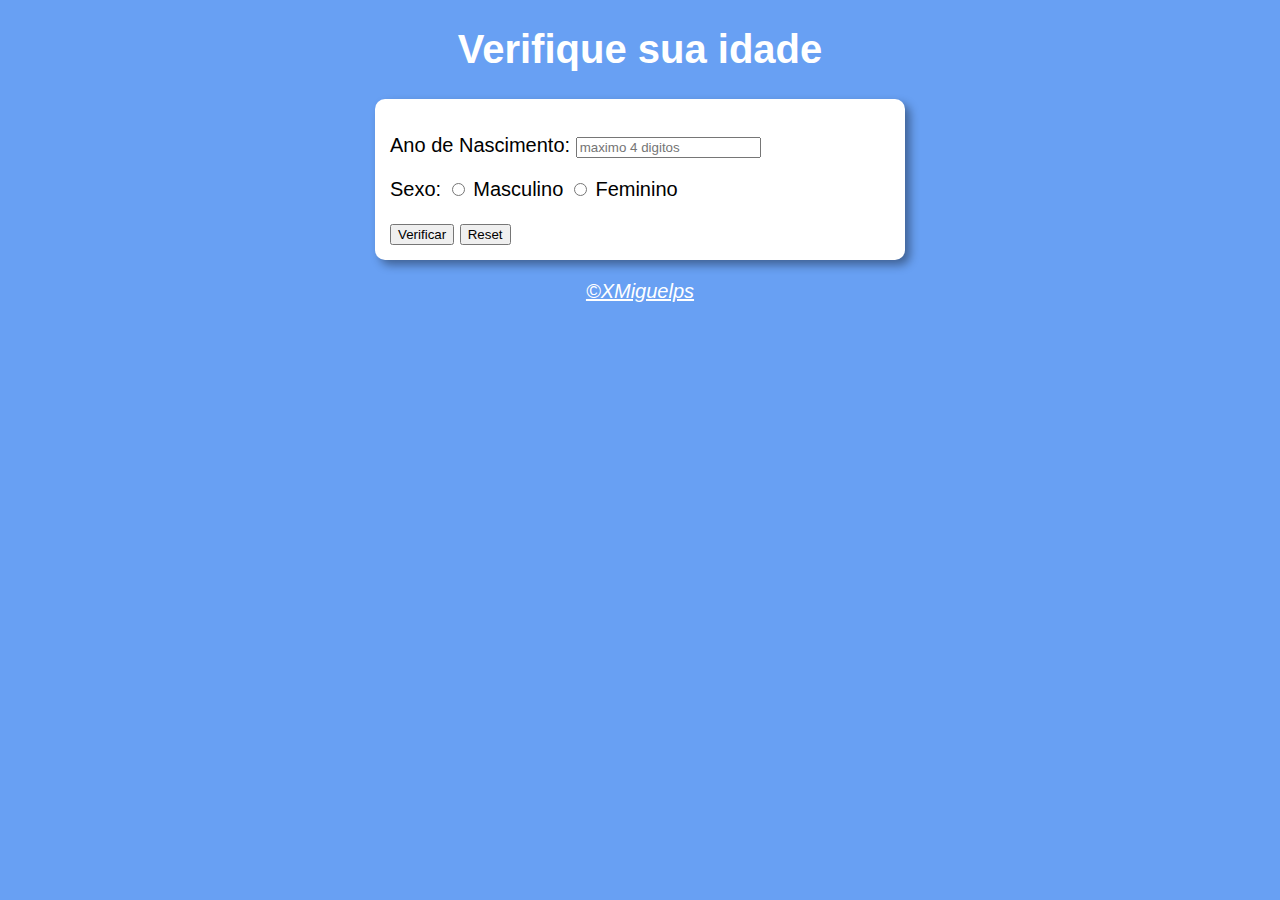
==== desafio02/index.html @ f59324cd "verificador de identidade sem imagens" ====
<!DOCTYPE html>
<html lang="pt-BR">
<head>
    <meta charset="UTF-8">
    <meta name="viewport" content="width=device-width, initial-scale=1.0">
    <title>Verificação de idade</title>
    <link rel="stylesheet" href="style.css">
</head>
<body>
    <header>
        <h1>Verifique sua idade</h1>
    </header>
    <section>
        <form action="" autocomplete="on">
            <p>
                <label for="ano">Ano de Nascimento: </label>
                <input type="text" name="ano" id="ano" placeholder="maximo 4 digitos" autocomplete="bday-year"> <!--Deixar obrigatorio com js-->
            </p>
            <p>
                Sexo: 
                <input type="radio" name="sexo" id="male"> Masculino 
                <input type="radio" name="sexo" id="female"> Feminino
            </p>
            <input type="button" value="Verificar" onclick="verificar()"> 
            <input type="button" value="Reset">
            <!--Fazer botão de resete com js-->
        </form>
    </section>
    <footer>
        <p>&copy;XMiguelps</p>
    </footer>
    <script src="script.js"></script>
</body>
</html>
---- desafio02/style.css ----
@charset "UTF-8";

body {
    background-color: rgb(104, 160, 243);
    font: normal 15pt Arial;
}

header {
    color: white;
    text-align: center;
}

section {
    background-color: white;
    border-radius: 10px;
    padding: 15px;
    width: 500px;
    margin: auto;
    box-shadow: 5px 5px 10px rgba(0, 0, 0, 0.39);
}

footer {
    color: white;
    text-align: center;
    font-style: italic;
    text-decoration: underline;
}
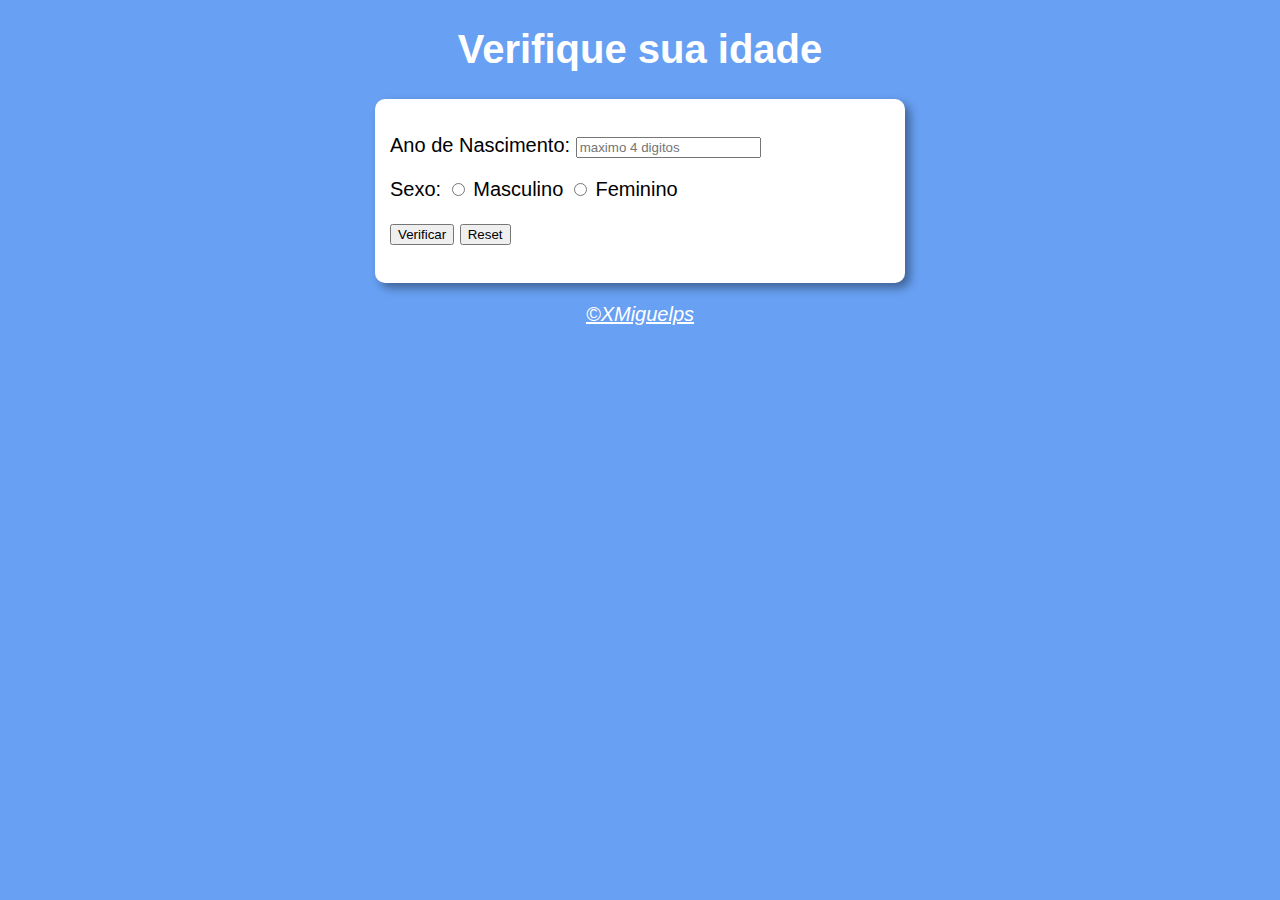
==== commit cf431f14: "site pronto sem imagem" ====
--- a/desafio02/index.html
+++ b/desafio02/index.html
@@ -25,6 +25,9 @@
             <input type="button" value="Reset">
             <!--Fazer botão de resete com js-->
         </form>
+        <div id="res">
+            <img src="" alt="">
+        </div>
     </section>
     <footer>
         <p>&copy;XMiguelps</p>
--- a/desafio02/style.css
+++ b/desafio02/style.css
@@ -24,4 +24,8 @@
     text-align: center;
     font-style: italic;
     text-decoration: underline;
+}
+
+div {
+    text-align: center;
 }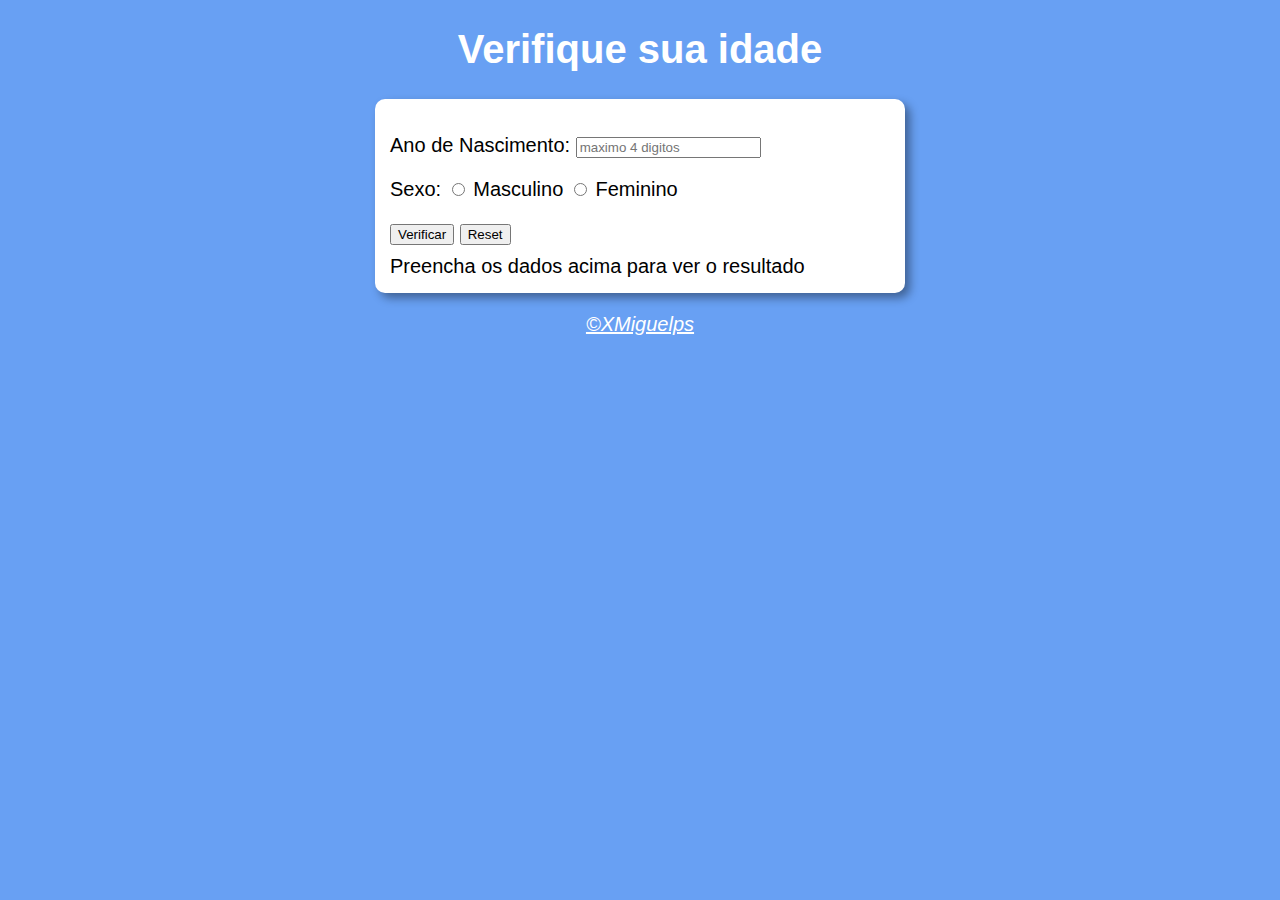
==== commit 88cefe64: "site pronto mas precisa arrumar" ====
--- a/desafio02/index.html
+++ b/desafio02/index.html
@@ -14,20 +14,23 @@
         <form action="" autocomplete="on">
             <p>
                 <label for="ano">Ano de Nascimento: </label>
-                <input type="text" name="ano" id="ano" placeholder="maximo 4 digitos" autocomplete="bday-year"> <!--Deixar obrigatorio com js-->
+                <input type="text" name="ano" id="ano" placeholder="maximo 4 digitos" autocomplete="bday-year">
             </p>
             <p>
                 Sexo: 
-                <input type="radio" name="sexo" id="male"> Masculino 
-                <input type="radio" name="sexo" id="female"> Feminino
+                <input type="radio" name="sexo" id="male"> 
+                <label for="male">Masculino</label> 
+                <input type="radio" name="sexo" id="female"> 
+                <label for="female">Feminino</label>
             </p>
             <input type="button" value="Verificar" onclick="verificar()"> 
             <input type="button" value="Reset">
             <!--Fazer botão de resete com js-->
         </form>
         <div id="res">
-            <img src="" alt="">
+            Preencha os dados acima para ver o resultado
         </div>
+        <!--pensar em como fazer sem appendchild-->
     </section>
     <footer>
         <p>&copy;XMiguelps</p>
--- a/desafio02/style.css
+++ b/desafio02/style.css
@@ -26,6 +26,6 @@
     text-decoration: underline;
 }
 
-div {
-    text-align: center;
+div#res {
+    margin-top: 10px;
 }